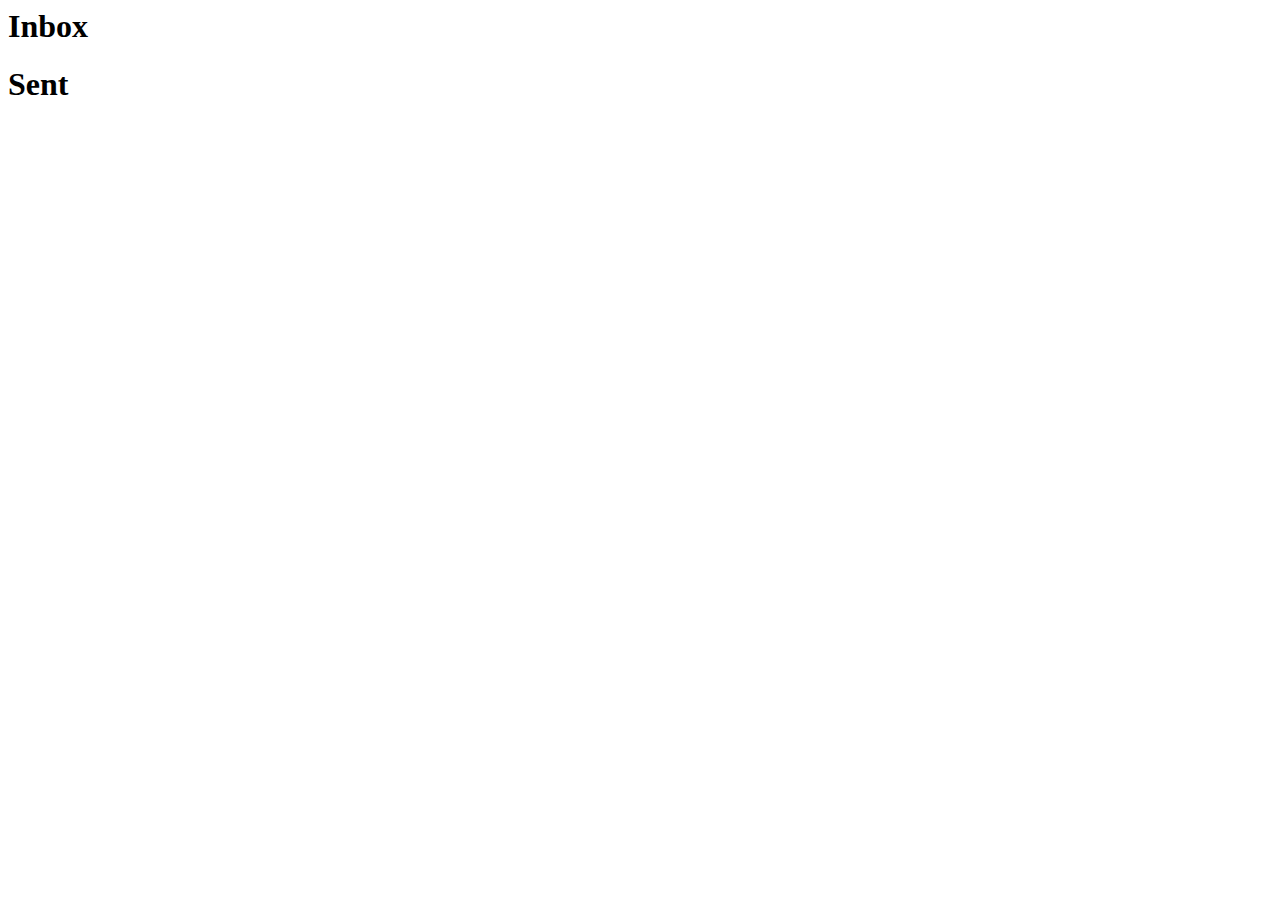
==== m/index.html @ 628d7871 "Inbox page and JS." ====
<html>
    <head>
        <title>Your Facebook Messages | Facebook Archiver</title>
        <script type="text/javascript" src="js/jquery-1.4.2.js"></script>
        <script type="text/javascript" src="js/load.js"></script>
    </head>
    <body>
        <h1>Inbox</h1>

        <ul id="inbox">
        </ul>

        <h1>Sent</h1>

        <ul id="sent">
        </ul>
    </body>
</html>
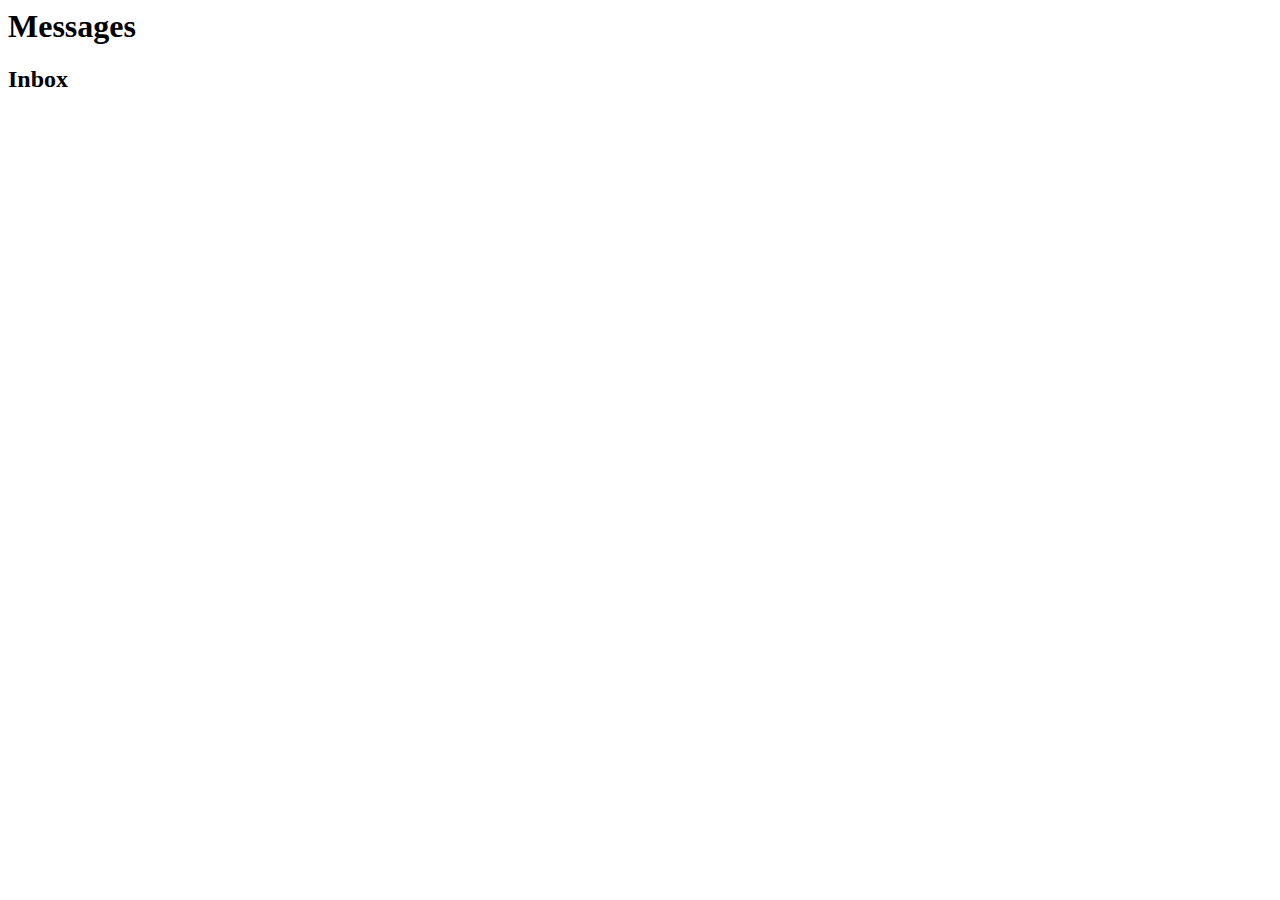
==== commit ef55bd35: "Added basic CSS styling on message display." ====
--- a/m/index.html
+++ b/m/index.html
@@ -1,18 +1,17 @@
 <html>
     <head>
         <title>Your Facebook Messages | Facebook Archiver</title>
+	<meta http-equiv="Content-type" content="text/html; charset=utf-8" /> 
+	<link type="text/css" rel="stylesheet" href="m.css" />
         <script type="text/javascript" src="js/jquery-1.4.2.js"></script>
         <script type="text/javascript" src="js/load.js"></script>
     </head>
     <body>
-        <h1>Inbox</h1>
+	<h1>Messages</h1>
 
-        <ul id="inbox">
-        </ul>
+        <h2>Inbox</h2>
 
-        <h1>Sent</h1>
-
-        <ul id="sent">
-        </ul>
+        <table id="inbox">
+        </table>
     </body>
 </html>
--- a/m/m.css
+++ b/m/m.css
@@ -0,0 +1,27 @@
+td.face {
+	width: 50px;
+	vertical-align: top;
+}
+
+span.date { font-size: smaller; }
+
+/* SECTION: Meta */
+
+.meta .face { width: 50px; }
+.meta .who { width: 150px; }
+.meta .what { width: auto; }
+
+.meta .name { display: block; }
+
+.meta .subject { display: block; }
+.meta .snippet { font-size: smaller; }
+
+/* SECTION: Thread */
+
+.thread > td { padding: 0 50px; }
+
+/* SECTION: Message */
+
+.message .from {
+	font-weight: bold;
+}
